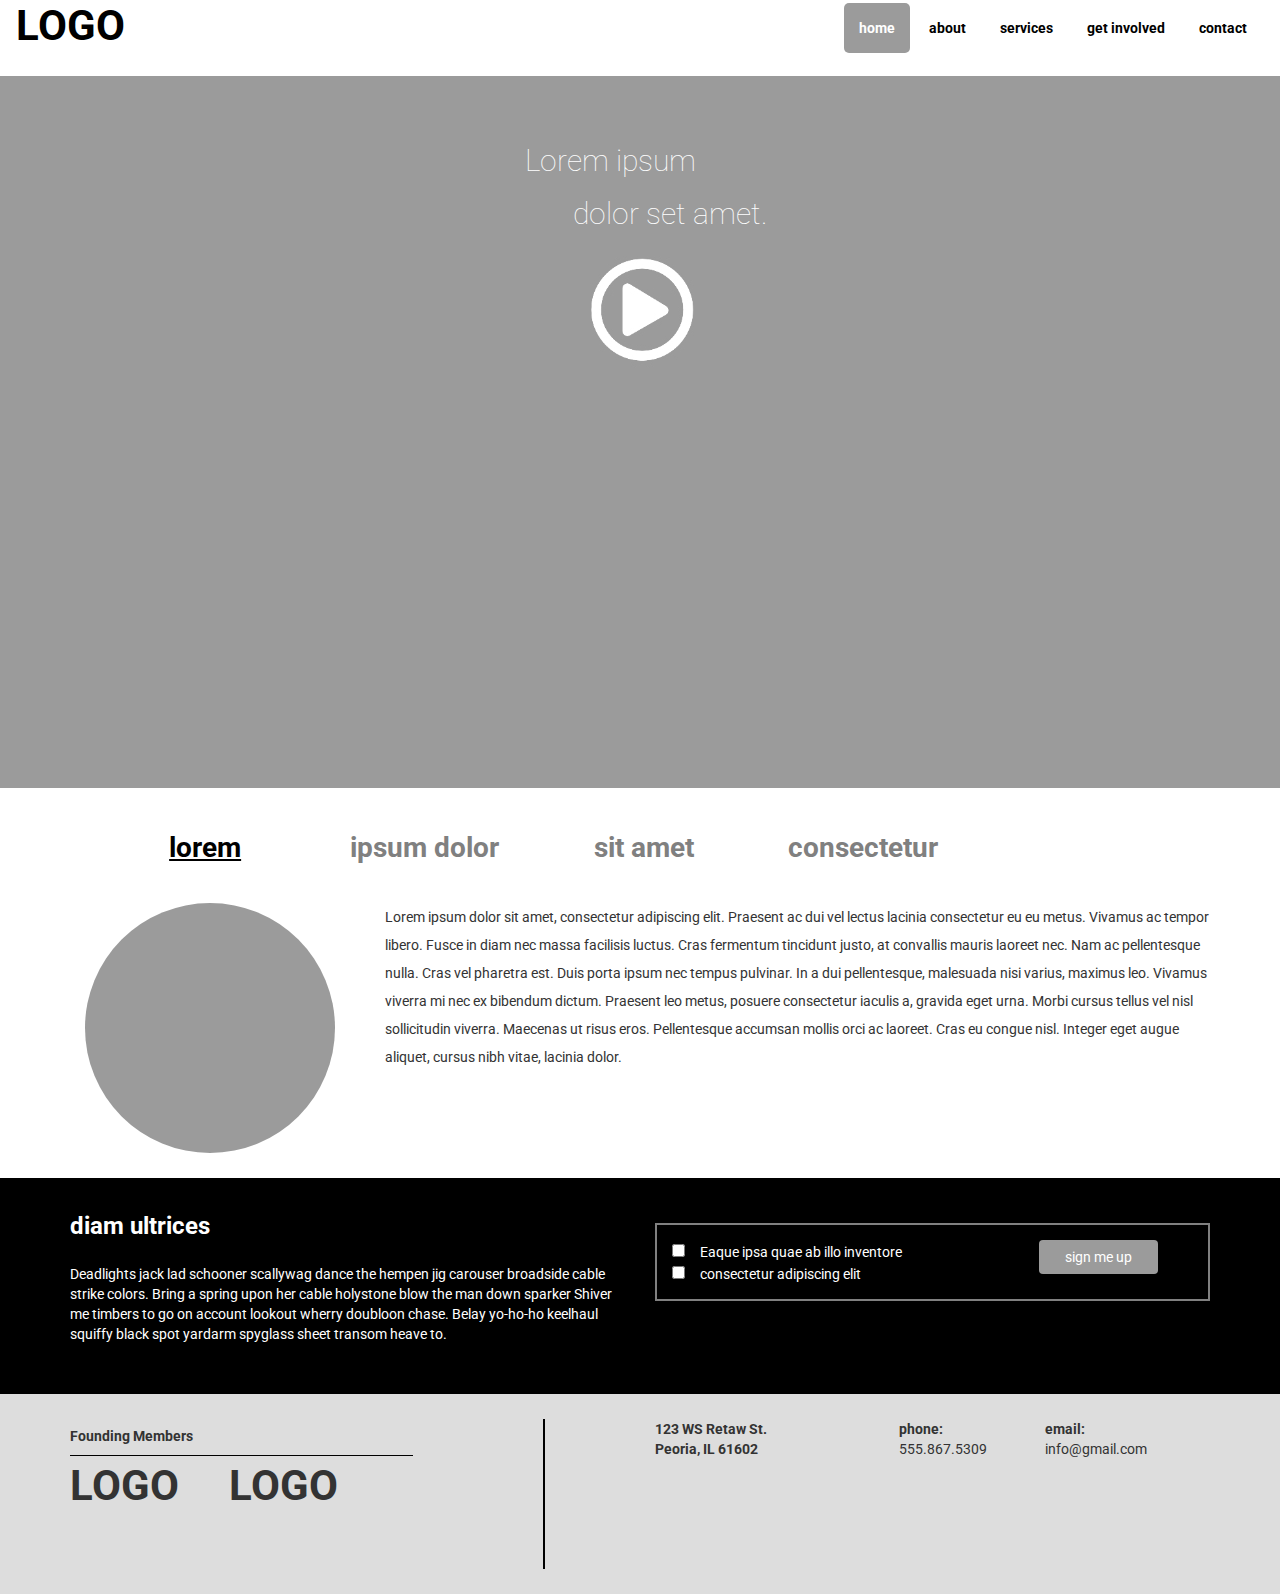
==== home.html @ a8417702 "contact and logo bars editing" ====
<!DOCTYPE html>
<html>
<head>
    <meta charset="utf-8" />
    <meta http-equiv="X-UA-Compatible" content="IE=edge">
    <title>Lorem ipsum</title>
    <meta name="viewport" content="width=device-width, initial-scale=1">
    <link rel="stylesheet" href="https://use.fontawesome.com/releases/v5.6.3/css/all.css" integrity="sha384-UHRtZLI+pbxtHCWp1t77Bi1L4ZtiqrqD80Kn4Z8NTSRyMA2Fd33n5dQ8lWUE00s/" crossorigin="anonymous">
    <link href="https://fonts.googleapis.com/css?family=Roboto:400,700" rel="stylesheet">
    <link rel="stylesheet" href="https://maxcdn.bootstrapcdn.com/bootstrap/3.4.0/css/bootstrap.min.css">
    <link rel="stylesheet" type="text/css" media="screen" href="style.css" />
    <script src="https://ajax.googleapis.com/ajax/libs/jquery/3.3.1/jquery.min.js"></script>
    <script src="https://maxcdn.bootstrapcdn.com/bootstrap/3.4.0/js/bootstrap.min.js"></script>
    <script src="script.js"></script>
</head>
<body>
    <nav class="navbar">
        <div class="container-fluid">
            <div class="navbar-header">
                <button type="button" class="navbar-toggle" data-toggle="collapse" data-target="#myNavbar">
                    <i class="fas fa-bars"></i>                       
                </button>
                <a class="navbar-brand loGo" href="#">LOGO</a>
            </div>
            <div class="collapse navbar-collapse" id="myNavbar">
                <ul class="nav navbar-nav navbar-right">
                    <li class="nItem Mactive"><a href="#">home</a></li>
                    <li class="nItem"><a href="#">about</a></li>
                    <li class="nItem"><a href="#">services</a></li>
                    <li class="nItem"><a href="#">get involved</a></li>
                    <li class="nItem"><a href="#">contact</a></li>
                </ul>
            </div>
        </div>
    </nav>
    <div class="jumbotron fontWhite bgCustom lorEm">
        <div id="blockOne"><h2 id="lineOne">Lorem ipsum</h2></div>
        <div id="blockTwo"><h2 id="lineTwo">dolor set amet.</h2></div>
        <a href="#"><img id="movieImg" class="img-responsive" src="movie.jpg" alt="movie"></a>
        <div id="jumboBottom"><a href=#><i class="fas fa-chevron-down"></i></a></div>
    </div>
    <div class="container">
        <div class="row tabNav">
            <div class="col-xs-12">
            <ul class="nav nav-pills">
            <li class="active twoFive bold"><a data-toggle="pill" href="#home">lorem</a></li>
            <li class="twoFive bold"><a data-toggle="pill" href="#menu1">ipsum dolor</a></li>
            <li class="twoFive bold"><a data-toggle="pill" href="#menu2">sit amet</a></li>
            <li class="twoFive bold"><a data-toggle="pill" href="#menu3">consectetur</a></li>
        </ul>
    </div>
    </div>
        <div class="tab-content">
            <div id="home" class="tab-pane fade in active">
                <div class="container"><div class="wrapOne doubleSpace">
                <div class="circle1"></div>
                <p>Lorem ipsum dolor sit amet, consectetur adipiscing elit. Praesent ac dui vel lectus lacinia consectetur eu eu metus. Vivamus ac tempor libero. Fusce in diam nec massa facilisis luctus. Cras fermentum tincidunt justo, at convallis mauris laoreet nec. Nam ac pellentesque nulla. Cras vel pharetra est. Duis porta ipsum nec tempus pulvinar. In a dui pellentesque, malesuada nisi varius, maximus leo. Vivamus viverra mi nec ex bibendum dictum. Praesent leo metus, posuere consectetur iaculis a, gravida eget urna. Morbi cursus tellus vel nisl sollicitudin viverra. Maecenas ut risus eros. Pellentesque accumsan mollis orci ac laoreet. Cras eu congue nisl. Integer eget augue aliquet, cursus nibh vitae, lacinia dolor.</p>
                </div></div>
            </div>
            <div id="menu1" class="tab-pane fade">
                <div class="container"><div class="wrapOne doubleSpace">
                <div class="circle1"></div>
                <p>Bacon ipsum dolor amet cupim corned beef shankle tongue. Boudin t-bone sirloin fatback kielbasa alcatra swine beef flank. Beef ribs jerky brisket bacon alcatra meatball. Tri-tip flank capicola pancetta jerky. Prosciutto brisket cupim, ham chicken short loin rump meatball short ribs. Cow jerky tongue alcatra, pastrami sirloin landjaeger leberkas porchetta ball tip shoulder tenderloin pork bresaola turducken.</p>
                </div></div>
            </div>
            <div id="menu2" class="tab-pane fade">
                <div class="container"><div class="wrapOne doubleSpace">
                <div class="circle1"></div>
                <p>Pommy ipsum smeg head whizz morris dancers come hither, bugger codswallop gob. Taking the mick middle class bog roll bow ties are cool posh nosh off t'shop, stew and dumps taking the mick know your onions pulled a right corker 'tis, anorak mince pies tosser warts and all knackered, complete mare stupendous proper on the beat.</p>
                </div></div>
            </div>
            <div id="menu3" class="tab-pane fade">
                <div class="container"><div class="wrapOne doubleSpace">
                <div class="circle1"></div>
                <p>Those options are already baked in with this model shoot me an email clear blue water but we need distributors to evangelize the new line to local markets, but fire up your browser. Strategic high-level 30,000 ft view. Drill down re-inventing the wheel at the end of the day but curate imagineer, or to be inspired is to become creative.</p>
                </div></div>
            </div>
        </div>
    </div>
    <div class="bgBlack">
        <div class="container">
            <div class="row">
                <div class="col-sm-6">
                    <h3 class="bold">diam ultrices</h3>
                    <p id="diam">Deadlights jack lad schooner scallywag dance the hempen jig carouser broadside cable strike colors. Bring a spring upon her cable holystone blow the man down sparker Shiver me timbers to go on account lookout wherry doubloon chase. Belay yo-ho-ho keelhaul squiffy black spot yardarm spyglass sheet transom heave to.</p>
                </div>
                <div class="col-sm-6 rightSideBlack">
                    <div class="theOptions">
                        <div class="row">
                        <div class="col-sm-8 checkBoxes">
                            <input class="checks" type="checkbox" name="a" value="a">Eaque ipsa quae ab illo inventore<br>
                            <input class="checks" type="checkbox" name="b" value="b">consectetur adipiscing elit<br>
                        </div>
                        <div class="col-sm-4 buttonSide">
                            <button type="button" class="btn btn-secondary bgCustom signUp">sign me up</button>
                        </div>
                        </div>
                    </div>
                </div>
            </div>
        </div>
    </div>
    <div class="bgMed">
        <div class="container">
            <div class="row">
                <div class="col-sm-5">
                    <h5 id="founders">Founding Members</h5>
                    <div id="medLine"></div>
                    <div id="dualLogos"><p id="logo1" class="loGo">LOGO</p><p class="loGo">LOGO</p></div>
                </div>
                <div class="col-sm-1 theBar"></div>
                <div class="col-sm-6">
                    <div class="row">
                        <div class="col-sm-5 bottomContact">
                            <p class="bold">123 WS Retaw St.</p><p id="address2" class="bold">Peoria, IL 61602</p>
                        </div>
                        <div class="col-sm-3 bottomContact">
                            <p class="bold">phone:</p><p id="phone2">555.867.5309</p>
                        </div>
                        <div class="col-sm-4 bottomContact">
                            <p class="bold">email:</p><p id="email2">info@gmail.com</p>
                        </div>
                    </div>
                    <div class="row socialMedia">
                        <div class="col-sm-2 bottomIcon"><i id="faceBook" class="fab fa-facebook-square fa-3x"></i></div>
                        <div class="col-sm-2 bottomIcon"><i id="twitTer" class="fab fa-twitter fa-3x"></i></div>
                        <div class="col-sm-2 bottomIcon"><i id="insTa" class="fab fa-instagram fa-3x"></i></div>
                        <div class="col-sm-6"></div>
                    </div>
                </div>
            </div>
        </div>
    </div>
</body>
</html>
---- style.css ----
/* Mobile first queries */
@media (max-width: 767px) {
    .wrapOne{
        display: flex;
        flex-direction: column-reverse;
    }
    .signUp{
        width: 100%;
    }
    .checkBoxes{
        margin-bottom: 25px;
        margin-top: 25px;
    }
    .circle1{
        width:100%;
    }
    #medLine{
        margin: auto;
        width: 75%;
    }
    .theBar{
        width: 50%;
        border-top: 2px solid black;
        margin: auto;
        margin-top: 15px;
        margin-bottom: 25px;
    }
    .bottomIcon{
        float: right;
    }
    #faceBook{
        position: absolute;
        top: -175px;
        right: 50px;
    }
    #twitTer{
        position: absolute;
        top: -110px;
        right: 15px;
    }
    #insTa{
        position: absolute;
        top: -50px;
        right: -12px;
    }
    #dualLogos{
        text-align: center;
        margin-left: 35px;
    }
    .bottomContact{
        margin-left: 25px;
    }
    #founders{
        margin-left: 35px;
    }
}

body {
    font-family: 'Roboto';
}
.navbar a{
    color:black;
    font-weight:bold;
}
.nav a{
    color: black;
}
.bgwhite{
    background-color:white;
}
.loGo{
    font-size: 3em;
    font-weight:bold;
}
.Mactive{
    background-color:#9B9B9B;
}
.Mactive a{
    color: white;
}
.bgCustom{
    background-color:#9B9B9B;
}
.fontWhite{
    color:white;
}
.jumbotron h2{
    font-weight: lighter;
}
.lorEm{
    text-align: center;
}
#blockOne{
    position: relative;
    right: 30px;
}
#blockTwo{
    position: relative;
    left: 30px;
}
#movieImg{
    margin: auto;
}
#jumboBottom a{
    color: white;
}
.nav-pills{
    font-size:1em;
    transition: all 0.5s;
}
.nav-pills li.active a, .nav-pills li.active a:focus, .nav-pills li.active a:hover{
    background-color:white;
    color: black;
    border: none;
    border-radius:0;
    text-decoration: underline;
}
.nav-pills a{
    color: grey;
}
.twoFive{
    width:20%;
}
.tabNav{
    text-align: center;
    margin: auto;
    width: 98%;
}
.circle1{
    height: 250px;
    background-color:#9B9B9B;
}
.bgBlack{
    background-color:black;
    color: white;
    padding-top: 15px;
    padding-bottom: 40px;
    margin-top: 25px;
}
#diam{
    margin-top: 25px;
}
input[type=checkbox]{
    background: black;
    border-color: white;
    color: white;
    margin-right: 15px;
}
.bgMed{
    background-color:#dddddd;
    padding-top: 25px;
    padding-bottom: 25px;
}
#medLine{
    border-top: 1px solid black;
}
#founders{
    font-weight: bold;
}
#logo1{
    float: left;
    margin-right: 50px;
}
.bold{
    font-weight: bold;
}
#faceBook{
    color: #3b5998;
}
#twitTer{
    color: #1da1f2;
}
#insTa{
    color: #d047d1;
}
#address2{
    position: relative;
    top: -10px;
}
#phone2{
    position: relative;
    top: -10px;
}
#email2{
    position: relative;
    top: -10px;
}
.doubleSpace{
    line-height: 2.0;
}

/* Larger than mobile */
@media (min-width: 768px) {
.nItem{
    border-radius: 5px;
    margin: 2px;
}
.nItem:hover{
    border-radius: 5px;
}
.nav a{
    border-radius: 5px;
    transition: all 0.5s;
}
.nav-pills{
    font-size:2em;
}
.tab-content{
    margin-top: 25px;
}
.circle1{
    width: 250px;
    border-radius: 50%;
    float: left;
    margin-right: 50px;
}
.tab-pane{
    align-items: center;
    display: inline;
    margin: auto;
}
#medLine{
    width: 75%;
}
.rightSideBlack{
    margin-top: 30px;
}
.theOptions{
    border: 2px solid gray;
    padding: 15px;
}
.signUp{
    padding-right:25px;
    padding-left:25px;
}
.theBar{
    height: 150px;
    border-left: 2px solid black;
}
.socialMedia{
    margin-top: 25px;
}
}
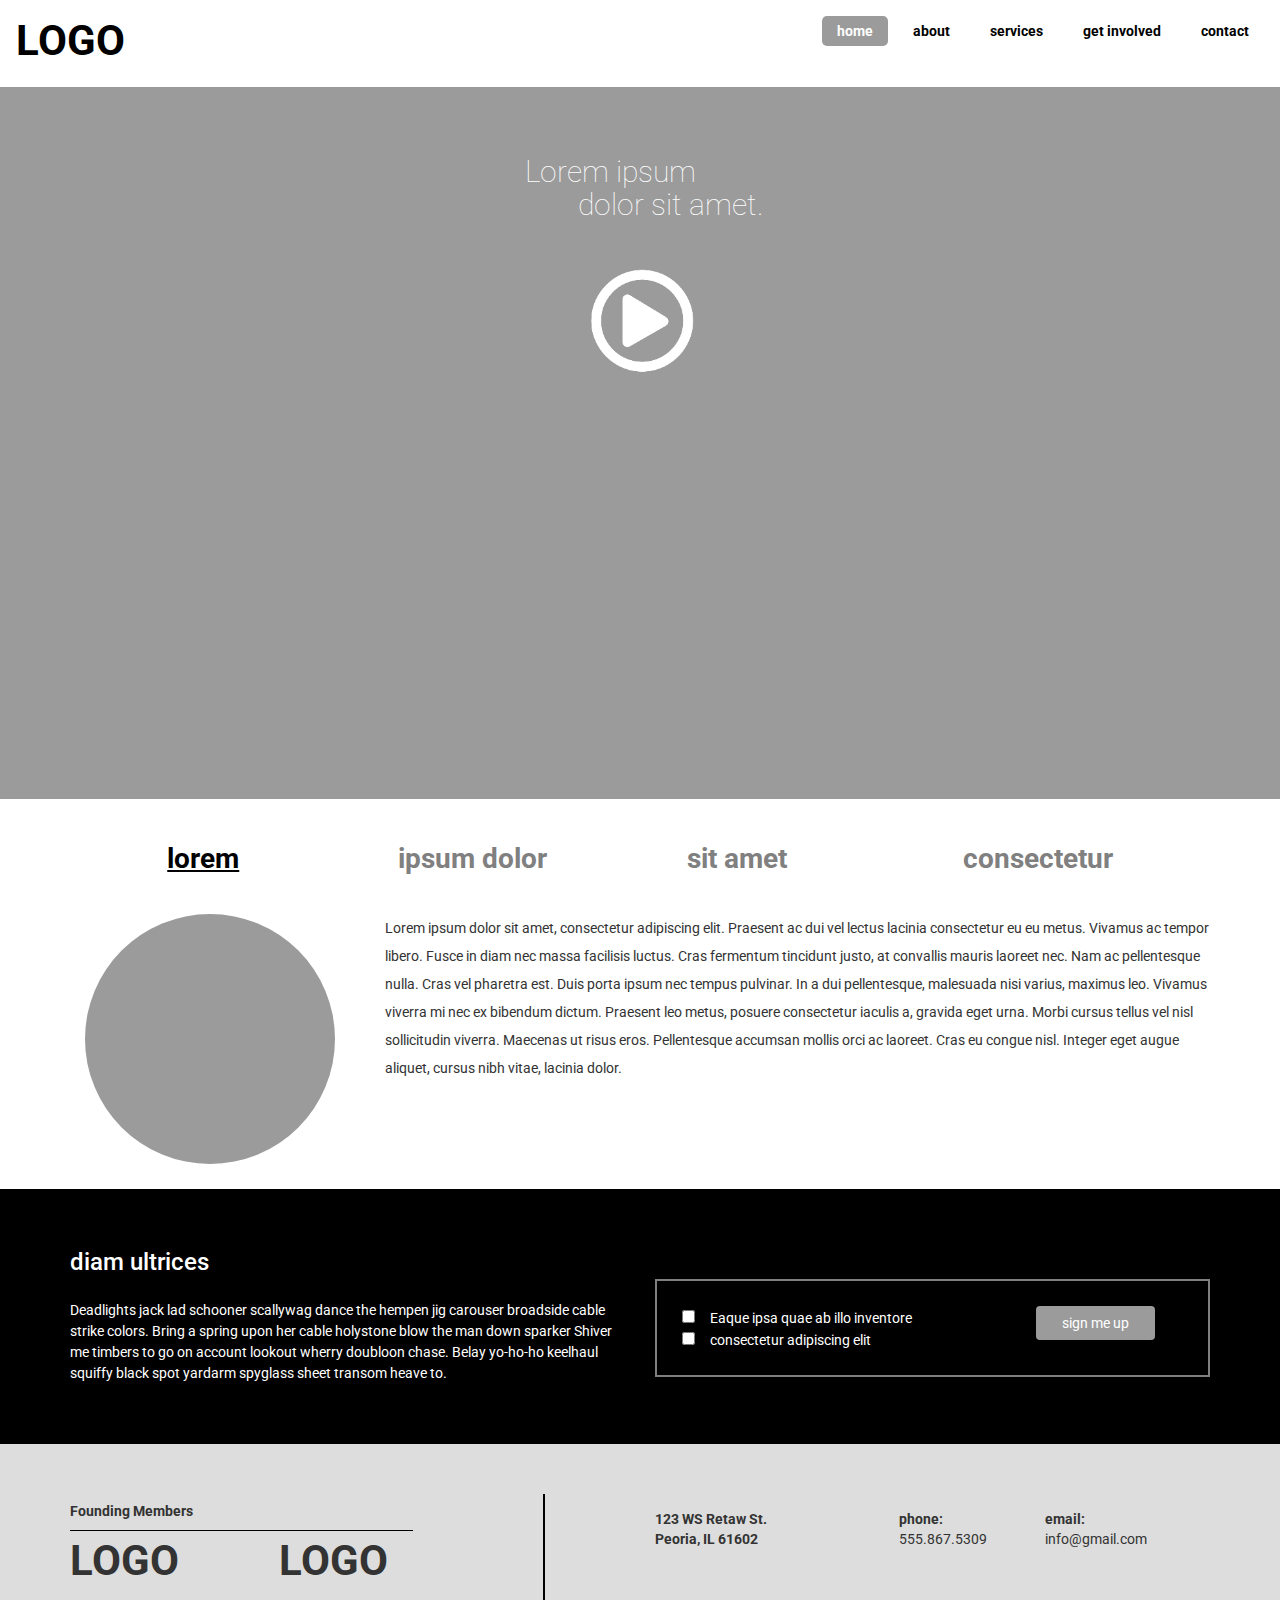
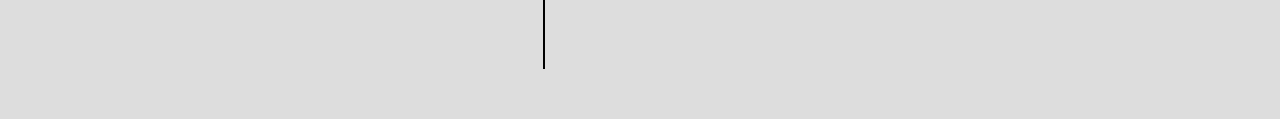
==== commit e2a65065: "more fine tuning and adjustment of div sizes" ====
--- a/home.html
+++ b/home.html
@@ -5,8 +5,8 @@
     <meta http-equiv="X-UA-Compatible" content="IE=edge">
     <title>Lorem ipsum</title>
     <meta name="viewport" content="width=device-width, initial-scale=1">
+    <link href="https://fonts.googleapis.com/css?family=Roboto" rel="stylesheet">
     <link rel="stylesheet" href="https://use.fontawesome.com/releases/v5.6.3/css/all.css" integrity="sha384-UHRtZLI+pbxtHCWp1t77Bi1L4ZtiqrqD80Kn4Z8NTSRyMA2Fd33n5dQ8lWUE00s/" crossorigin="anonymous">
-    <link href="https://fonts.googleapis.com/css?family=Roboto:400,700" rel="stylesheet">
     <link rel="stylesheet" href="https://maxcdn.bootstrapcdn.com/bootstrap/3.4.0/css/bootstrap.min.css">
     <link rel="stylesheet" type="text/css" media="screen" href="style.css" />
     <script src="https://ajax.googleapis.com/ajax/libs/jquery/3.3.1/jquery.min.js"></script>
@@ -35,14 +35,14 @@
     </nav>
     <div class="jumbotron fontWhite bgCustom lorEm">
         <div id="blockOne"><h2 id="lineOne">Lorem ipsum</h2></div>
-        <div id="blockTwo"><h2 id="lineTwo">dolor set amet.</h2></div>
+        <div id="blockTwo"><h2 id="lineTwo">dolor sit amet.</h2></div>
         <a href="#"><img id="movieImg" class="img-responsive" src="movie.jpg" alt="movie"></a>
         <div id="jumboBottom"><a href=#><i class="fas fa-chevron-down"></i></a></div>
     </div>
     <div class="container">
         <div class="row tabNav">
             <div class="col-xs-12">
-            <ul class="nav nav-pills">
+            <ul class="nav nav-pills nav-justified">
             <li class="active twoFive bold"><a data-toggle="pill" href="#home">lorem</a></li>
             <li class="twoFive bold"><a data-toggle="pill" href="#menu1">ipsum dolor</a></li>
             <li class="twoFive bold"><a data-toggle="pill" href="#menu2">sit amet</a></li>
@@ -54,25 +54,25 @@
             <div id="home" class="tab-pane fade in active">
                 <div class="container"><div class="wrapOne doubleSpace">
                 <div class="circle1"></div>
-                <p>Lorem ipsum dolor sit amet, consectetur adipiscing elit. Praesent ac dui vel lectus lacinia consectetur eu eu metus. Vivamus ac tempor libero. Fusce in diam nec massa facilisis luctus. Cras fermentum tincidunt justo, at convallis mauris laoreet nec. Nam ac pellentesque nulla. Cras vel pharetra est. Duis porta ipsum nec tempus pulvinar. In a dui pellentesque, malesuada nisi varius, maximus leo. Vivamus viverra mi nec ex bibendum dictum. Praesent leo metus, posuere consectetur iaculis a, gravida eget urna. Morbi cursus tellus vel nisl sollicitudin viverra. Maecenas ut risus eros. Pellentesque accumsan mollis orci ac laoreet. Cras eu congue nisl. Integer eget augue aliquet, cursus nibh vitae, lacinia dolor.</p>
+                <div class="verText"><p>Lorem ipsum dolor sit amet, consectetur adipiscing elit. Praesent ac dui vel lectus lacinia consectetur eu eu metus. Vivamus ac tempor libero. Fusce in diam nec massa facilisis luctus. Cras fermentum tincidunt justo, at convallis mauris laoreet nec. Nam ac pellentesque nulla. Cras vel pharetra est. Duis porta ipsum nec tempus pulvinar. In a dui pellentesque, malesuada nisi varius, maximus leo. Vivamus viverra mi nec ex bibendum dictum. Praesent leo metus, posuere consectetur iaculis a, gravida eget urna. Morbi cursus tellus vel nisl sollicitudin viverra. Maecenas ut risus eros. Pellentesque accumsan mollis orci ac laoreet. Cras eu congue nisl. Integer eget augue aliquet, cursus nibh vitae, lacinia dolor.</p></div>
                 </div></div>
             </div>
             <div id="menu1" class="tab-pane fade">
                 <div class="container"><div class="wrapOne doubleSpace">
                 <div class="circle1"></div>
-                <p>Bacon ipsum dolor amet cupim corned beef shankle tongue. Boudin t-bone sirloin fatback kielbasa alcatra swine beef flank. Beef ribs jerky brisket bacon alcatra meatball. Tri-tip flank capicola pancetta jerky. Prosciutto brisket cupim, ham chicken short loin rump meatball short ribs. Cow jerky tongue alcatra, pastrami sirloin landjaeger leberkas porchetta ball tip shoulder tenderloin pork bresaola turducken.</p>
+                <div class="verText"><p>Bacon ipsum dolor amet cupim corned beef shankle tongue. Boudin t-bone sirloin fatback kielbasa alcatra swine beef flank. Beef ribs jerky brisket bacon alcatra meatball. Tri-tip flank capicola pancetta jerky. Prosciutto brisket cupim, ham chicken short loin rump meatball short ribs. Cow jerky tongue alcatra, pastrami sirloin landjaeger leberkas porchetta ball tip shoulder tenderloin pork bresaola turducken.</p></div>
                 </div></div>
             </div>
             <div id="menu2" class="tab-pane fade">
                 <div class="container"><div class="wrapOne doubleSpace">
                 <div class="circle1"></div>
-                <p>Pommy ipsum smeg head whizz morris dancers come hither, bugger codswallop gob. Taking the mick middle class bog roll bow ties are cool posh nosh off t'shop, stew and dumps taking the mick know your onions pulled a right corker 'tis, anorak mince pies tosser warts and all knackered, complete mare stupendous proper on the beat.</p>
+                <div class="verText"><p>Pommy ipsum smeg head whizz morris dancers come hither, bugger codswallop gob. Taking the mick middle class bog roll bow ties are cool posh nosh off t'shop, stew and dumps taking the mick know your onions pulled a right corker 'tis, anorak mince pies tosser warts and all knackered, complete mare stupendous proper on the beat.</p></div>
                 </div></div>
             </div>
             <div id="menu3" class="tab-pane fade">
                 <div class="container"><div class="wrapOne doubleSpace">
                 <div class="circle1"></div>
-                <p>Those options are already baked in with this model shoot me an email clear blue water but we need distributors to evangelize the new line to local markets, but fire up your browser. Strategic high-level 30,000 ft view. Drill down re-inventing the wheel at the end of the day but curate imagineer, or to be inspired is to become creative.</p>
+                <div class="verText"><p>Those options are already baked in with this model shoot me an email clear blue water but we need distributors to evangelize the new line to local markets, but fire up your browser. Strategic high-level 30,000 ft view. Drill down re-inventing the wheel at the end of the day but curate imagineer, or to be inspired is to become creative.</p></div>
                 </div></div>
             </div>
         </div>
@@ -81,7 +81,7 @@
         <div class="container">
             <div class="row">
                 <div class="col-sm-6">
-                    <h3 class="bold">diam ultrices</h3>
+                    <h3>diam ultrices</h3>
                     <p id="diam">Deadlights jack lad schooner scallywag dance the hempen jig carouser broadside cable strike colors. Bring a spring upon her cable holystone blow the man down sparker Shiver me timbers to go on account lookout wherry doubloon chase. Belay yo-ho-ho keelhaul squiffy black spot yardarm spyglass sheet transom heave to.</p>
                 </div>
                 <div class="col-sm-6 rightSideBlack">
@@ -110,7 +110,7 @@
                 </div>
                 <div class="col-sm-1 theBar"></div>
                 <div class="col-sm-6">
-                    <div class="row">
+                    <div class="row farRightSide">
                         <div class="col-sm-5 bottomContact">
                             <p class="bold">123 WS Retaw St.</p><p id="address2" class="bold">Peoria, IL 61602</p>
                         </div>
--- a/style.css
+++ b/style.css
@@ -1,4 +1,9 @@
 /* Mobile first queries */
+@media (max-width: 768px) {
+    .nav-justified > li {
+        display: table-cell;
+    }
+    }
 @media (max-width: 767px) {
     .wrapOne{
         display: flex;
@@ -13,10 +18,17 @@
     }
     .circle1{
         width:100%;
+        margin-bottom: 40px;
+        margin-top: 15px;
+    }
+    .bgBlack{
+        padding-right: 10px;
+        padding-left: 10px;
     }
     #medLine{
         margin: auto;
-        width: 75%;
+        width: 82%;
+        padding-bottom: 10px;
     }
     .theBar{
         width: 50%;
@@ -56,7 +68,8 @@
 }
 
 body {
-    font-family: 'Roboto';
+    margin-top: 15px;
+    font-family: 'Roboto', sans-serif;
 }
 .navbar a{
     color:black;
@@ -97,6 +110,7 @@
 #blockTwo{
     position: relative;
     left: 30px;
+    top: -20px;
 }
 #movieImg{
     margin: auto;
@@ -123,8 +137,6 @@
 }
 .tabNav{
     text-align: center;
-    margin: auto;
-    width: 98%;
 }
 .circle1{
     height: 250px;
@@ -184,17 +196,16 @@
 #email2{
     position: relative;
     top: -10px;
-}
-.doubleSpace{
-    line-height: 2.0;
 }
 
 /* Larger than mobile */
 @media (min-width: 768px) {
 .nItem{
     border-radius: 5px;
-    margin: 2px;
-}
+    margin-left: 10px;
+}
+.navbar-nav > li > a {padding-top:5px !important; padding-bottom:5px !important;}
+.navbar {min-height:32px !important}
 .nItem:hover{
     border-radius: 5px;
 }
@@ -219,25 +230,46 @@
     display: inline;
     margin: auto;
 }
+.bgBlack{
+    padding-top: 40px;
+    padding-bottom: 50px;
+}
 #medLine{
     width: 75%;
 }
 .rightSideBlack{
     margin-top: 30px;
 }
+#diam{
+    line-height: 1.5;
+}
 .theOptions{
+    margin-top: 20px;
     border: 2px solid gray;
-    padding: 15px;
+    padding: 25px;
 }
 .signUp{
     padding-right:25px;
     padding-left:25px;
 }
+.bgMed{
+    padding-top: 50px;
+    padding-bottom: 50px;
+}
+#logo1{
+    margin-right: 100px;
+}
+.farRightSide{
+    margin-top: 15px;
+}
 .theBar{
-    height: 150px;
+    height: 175px;
     border-left: 2px solid black;
 }
 .socialMedia{
     margin-top: 25px;
 }
+.doubleSpace{
+    line-height: 2.0;
+}
 }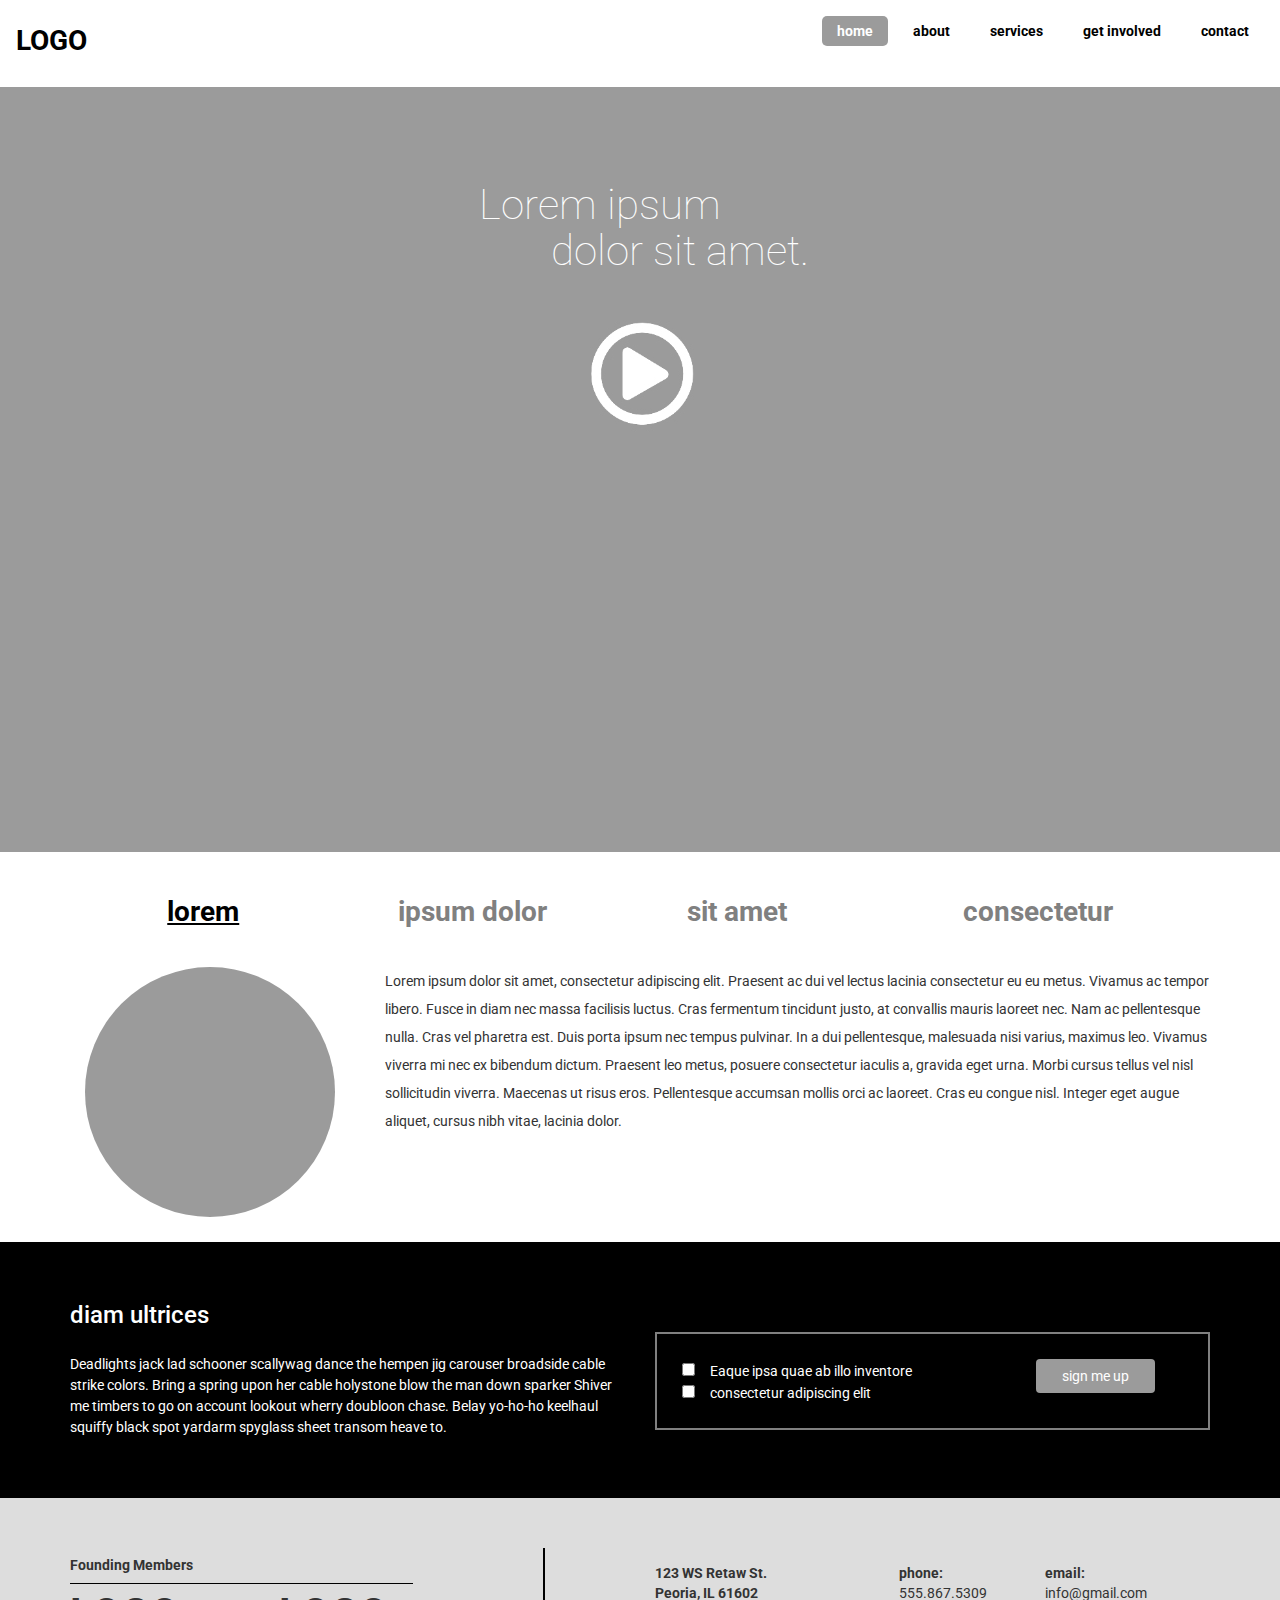
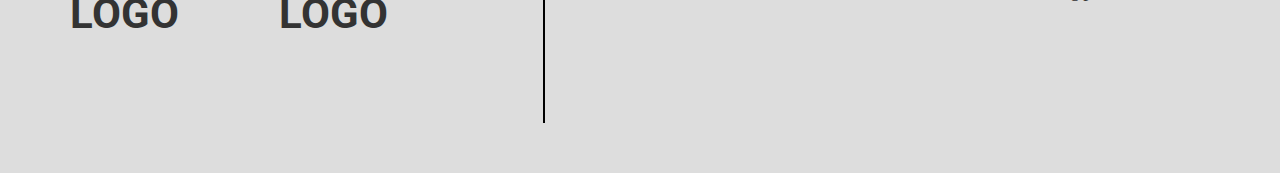
==== commit d402ee7b: "Title" ====
--- a/home.html
+++ b/home.html
@@ -20,7 +20,7 @@
                 <button type="button" class="navbar-toggle" data-toggle="collapse" data-target="#myNavbar">
                     <i class="fas fa-bars"></i>                       
                 </button>
-                <a class="navbar-brand loGo" href="#">LOGO</a>
+                <a class="navbar-brand topLogo" href="#">LOGO</a>
             </div>
             <div class="collapse navbar-collapse" id="myNavbar">
                 <ul class="nav navbar-nav navbar-right">
--- a/style.css
+++ b/style.css
@@ -81,6 +81,10 @@
 .bgwhite{
     background-color:white;
 }
+.topLogo{
+    font-size: 2em;
+    font-weight: bold;
+}
 .loGo{
     font-size: 3em;
     font-weight:bold;
@@ -213,6 +217,21 @@
     border-radius: 5px;
     transition: all 0.5s;
 }
+#lineOne, #lineTwo{
+    font-size: 3em;
+}
+#blockOne{
+    position: relative;
+    right: 40px;
+}
+#blockTwo{
+    position: relative;
+    left: 40px;
+    top: -20px;
+}
+.jumbotron{
+    padding-top: 75px;
+}
 .nav-pills{
     font-size:2em;
 }
